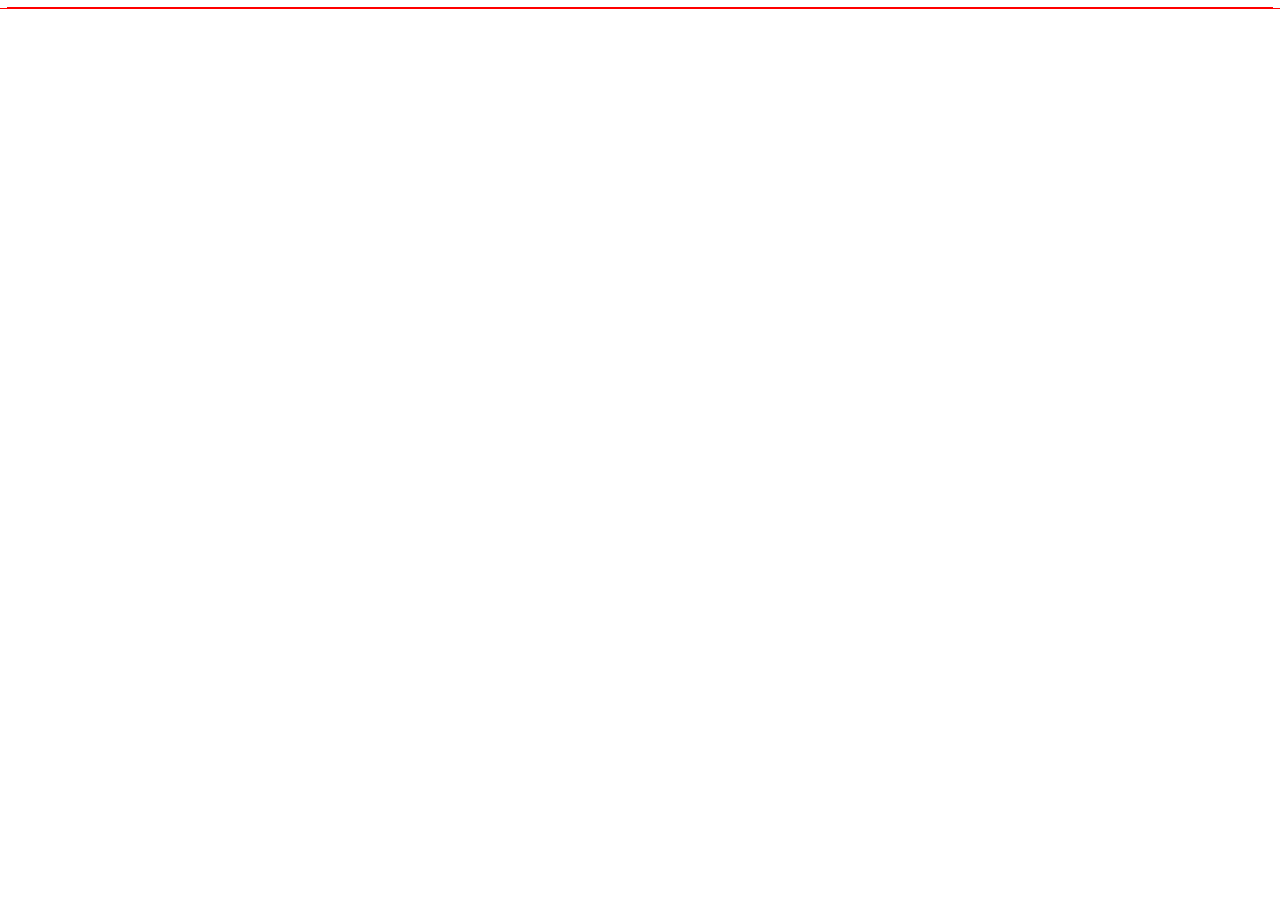
==== modules/1-0-header/index.html @ 9fdcce52 "init: create header folder with empty files, update README and .gitignore" ====
<!DOCTYPE html>
<html lang="en">
<head>
    <meta charset="UTF-8">
    <meta http-equiv="X-UA-Compatible" content="IE=edge">
    <meta name="viewport" content="width=device-width, initial-scale=1.0">
    <link rel="stylesheet" href="styles.css">

    <!--Remember to change the title!-->

    <title>Online-zoo-header</title>
</head>
<body>
    <header>

    </header>
</body>
</html>
---- modules/1-0-header/styles.css ----
* {
  box-sizing: border-box;
  /* Temporary - control the layout! */
  outline: 1px solid red !important;
}/*# sourceMappingURL=styles.css.map */
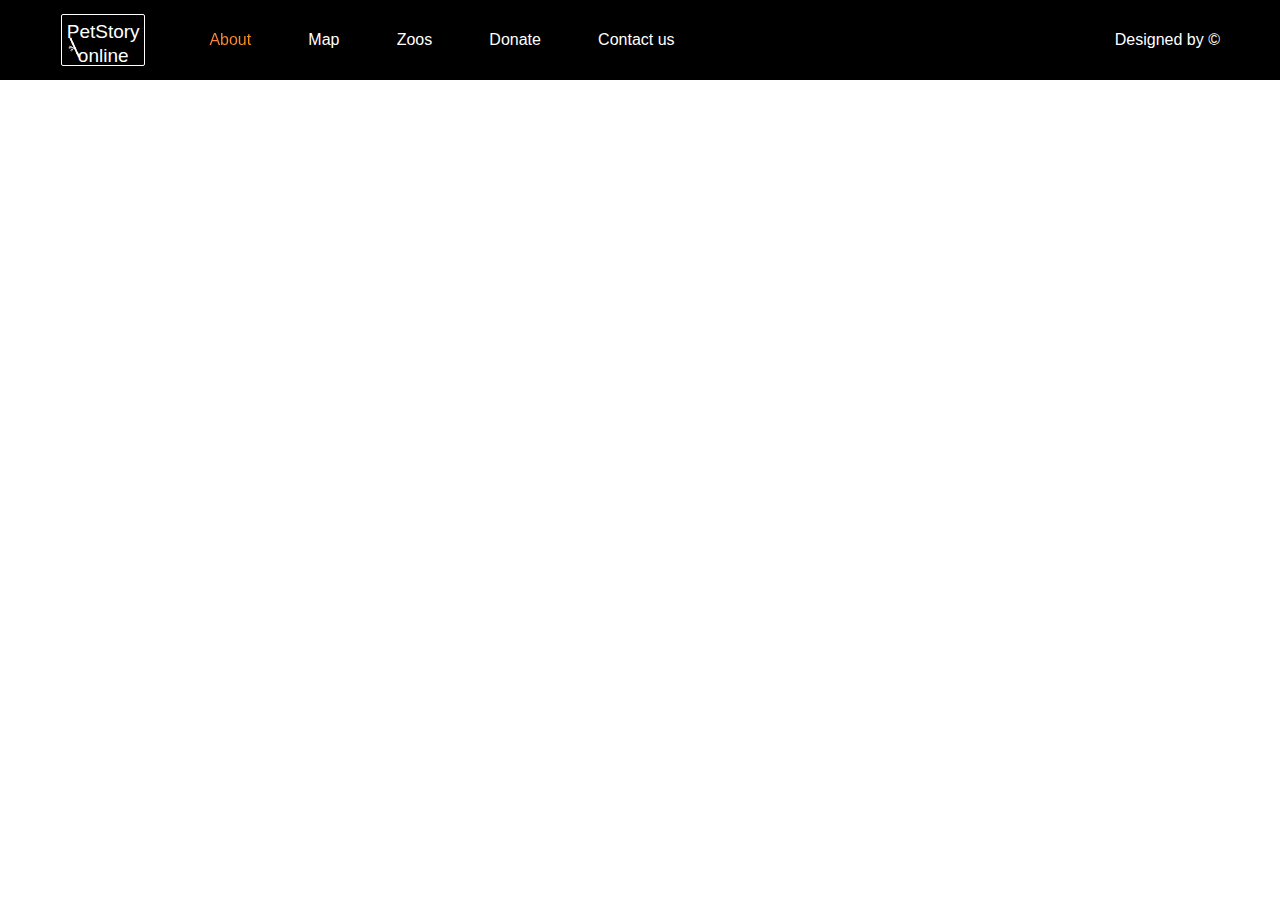
==== commit 29546239: "feat: add beautiful and near-pixel-perfect header" ====
--- a/modules/1-0-header/index.html
+++ b/modules/1-0-header/index.html
@@ -12,6 +12,24 @@
 </head>
 <body>
     <header>
+        <header>
+            <div class="head-wrapper">
+                <h1><a href="#index">PetStory online<img src="assets/img/logo_bamboo.svg" alt="logo decoration bamboo"></a></h1>
+                <ul>
+                    <li><span>About</span></li>
+                    <li><a href="">Map</a></li>
+                    <li><a href="">Zoos</a></li>
+                    <li><a href="../donate/index.html">Donate</a></li>
+                    <li><a href="">Contact us</a></li>
+                </ul>
+                <p class="designed"><a href="https://www.figma.com/file/jfEFwkXVj1WRq7sUHDr8os/PetStory-online">Designed by &copy;</a></p>
+                <div class="burger">
+                    <div class="line"></div>
+                    <div class="line"></div>
+                    <div class="line"></div>
+                </div>
+            </div>
+        </header>
 
     </header>
 </body>
--- a/modules/1-0-header/styles.css
+++ b/modules/1-0-header/styles.css
@@ -1,5 +1,146 @@
 * {
+  margin: 0;
   box-sizing: border-box;
+  font-family: "Roboto", sans-serif;
+  transition: 1s linear;
   /* Temporary - control the layout! */
-  outline: 1px solid red !important;
+}
+* a {
+  color: white;
+  text-decoration: none;
+}
+
+header {
+  background-color: black;
+  height: 80px;
+  /*This will be needed later
+      position: relative;
+  z-index: 3;
+  */
+}
+header .head-wrapper {
+  max-width: 1218px;
+  position: relative;
+  top: 50%;
+  left: 50%;
+  transform: translate(-50%, -50%);
+  display: flex;
+  justify-content: space-between;
+  align-items: center;
+}
+header .head-wrapper h1 {
+  position: relative;
+  height: 52px;
+  border: 1px solid white;
+  border-radius: 2px;
+  padding: 3.55px 4.75px;
+  margin-left: 30px;
+  flex: 0 0 82px;
+  line-height: 16px;
+  text-align: center;
+}
+header .head-wrapper h1 img {
+  position: absolute;
+  left: 6px;
+  top: 22px;
+}
+header .head-wrapper h1 a {
+  line-height: 23px;
+  font-weight: 400;
+  font-size: 19px;
+}
+header .head-wrapper ul {
+  flex: 1 1 auto;
+  list-style: none;
+  display: flex;
+  gap: 6.15%;
+}
+@media (max-width: 1010px) {
+  header .head-wrapper ul {
+    gap: 6.8%;
+  }
+}
+header .head-wrapper ul li:first-of-type {
+  margin-left: 24px;
+}
+header .head-wrapper .designed {
+  margin-right: 29px;
+}
+header .head-wrapper .burger {
+  display: none;
+}
+header .head-wrapper span {
+  background: linear-gradient(113.96deg, #F9804B 1.49%, #FE9013 101.44%);
+  -webkit-background-clip: text;
+  -webkit-text-fill-color: transparent;
+  background-clip: text;
+  font-style: normal;
+  font-weight: 500;
+  line-height: 140%;
+}
+header .head-wrapper a {
+  font-style: normal;
+  font-weight: 500;
+  line-height: 140%;
+}
+header .head-wrapper a:active {
+  background: linear-gradient(113.96deg, #F9804B 1.49%, #FE9013 101.44%);
+  -webkit-background-clip: text;
+  -webkit-text-fill-color: transparent;
+  background-clip: text;
+}
+@media (max-width: 640px) {
+  header {
+    height: 34px;
+  }
+  header .head-wrapper h1 {
+    border: none;
+    width: 47px;
+    height: 29px;
+    margin: 0px 0.5% 25px;
+  }
+}
+@media (max-width: 640px) and (max-width: 320px) {
+  header .head-wrapper h1 {
+    transform: translateX(-10px);
+  }
+}
+@media (max-width: 640px) {
+  header .head-wrapper h1 a {
+    font-size: 12.2899px;
+    line-height: 30%;
+  }
+}
+@media (max-width: 640px) {
+  header .head-wrapper h1 img {
+    transform: scale(0.7);
+    left: 20px;
+    bottom: 4px;
+  }
+}
+@media (max-width: 640px) {
+  header .head-wrapper ul {
+    display: none;
+  }
+}
+@media (max-width: 640px) {
+  header .head-wrapper .designed {
+    display: none;
+  }
+}
+@media (max-width: 640px) {
+  header .head-wrapper .burger {
+    display: flex;
+    height: 22px;
+    margin: 12px 1%;
+    flex-flow: column nowrap;
+  }
+}
+@media (max-width: 640px) {
+  header .head-wrapper .line {
+    margin: 2px 0px;
+    width: 18px;
+    height: 2px;
+    background-color: white;
+  }
 }/*# sourceMappingURL=styles.css.map */